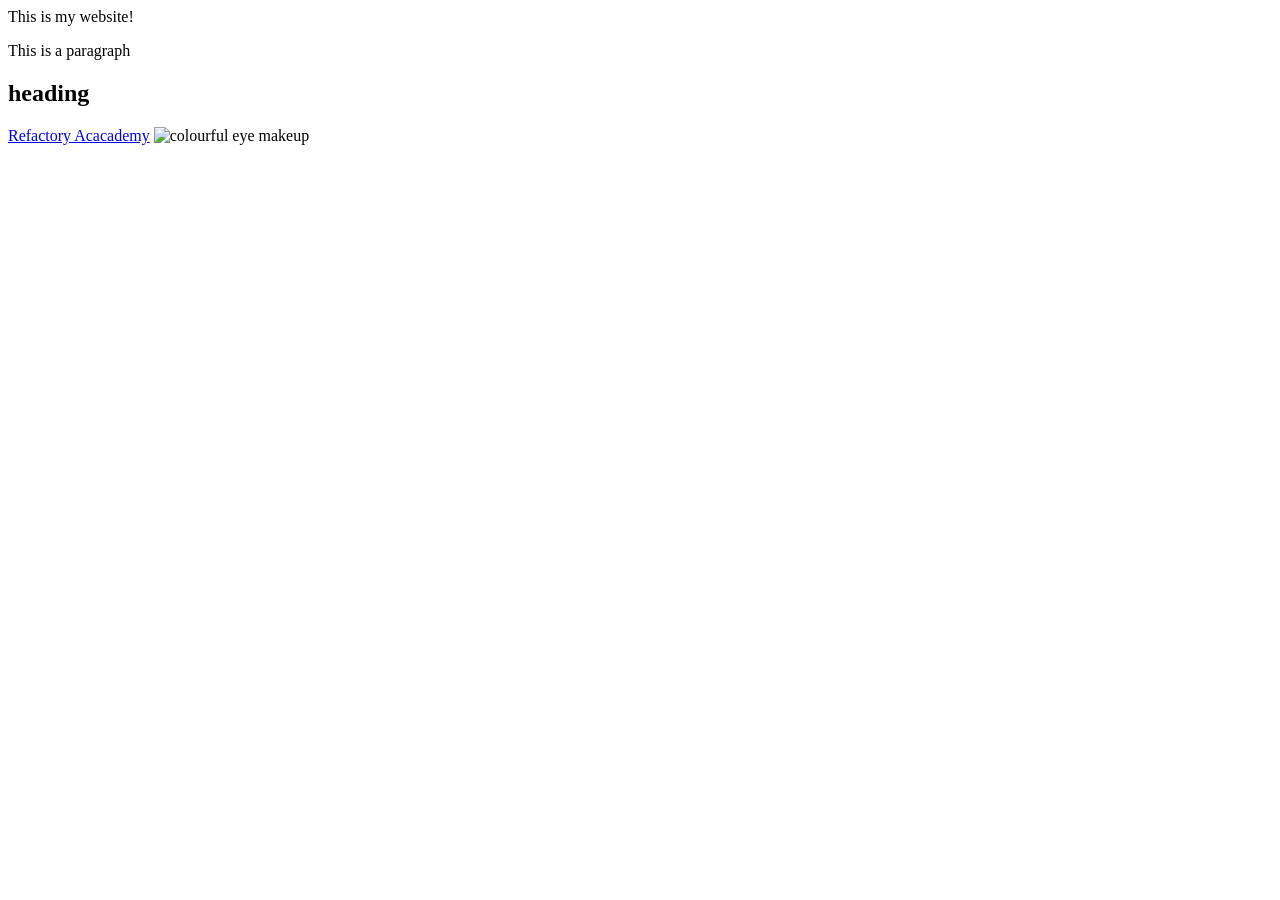
==== index.html @ 97fc56ed "developed html for index page" ====
<!DOCTYPE html>
<html>
    <head>
        <title>Nyondo Stock System</title>
    </head>
    <body>
        This is my website!
        <p>This is a paragraph</p>
        <h2>heading</h2>
        <a href="https://refactory.academy/">Refactory Acacademy</a>
        <img src="https://media.istockphoto.com/id/814423752/photo/eye-of-model-with-colorful-art-make
        -up-close-up.jpg?s=612x612&w=0&k=20&c=l15OdMWjgCKycMMShP8UK94ELVlEGvt7GmB_esHWPYE=" alt="colourful eye makeup">
    </body>
</html>
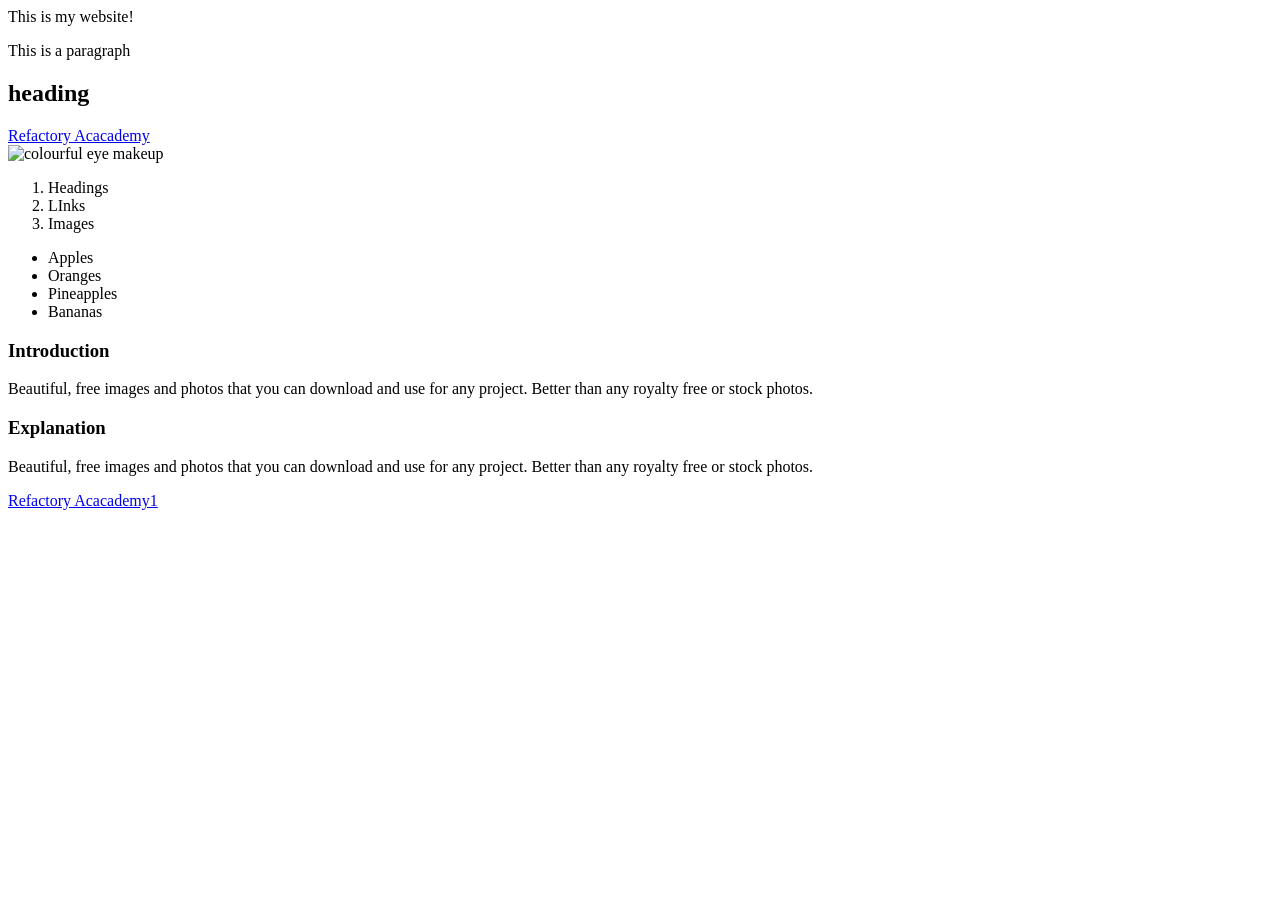
==== commit aca94fab: "added lists to index" ====
--- a/index.html
+++ b/index.html
@@ -1,14 +1,38 @@
-<!DOCTYPE html>
+<!doctype html>
 <html>
-    <head>
-        <title>Nyondo Stock System</title>
-    </head>
-    <body>
-        This is my website!
-        <p>This is a paragraph</p>
-        <h2>heading</h2>
-        <a href="https://refactory.academy/">Refactory Acacademy</a>
-        <img src="https://media.istockphoto.com/id/814423752/photo/eye-of-model-with-colorful-art-make
-        -up-close-up.jpg?s=612x612&w=0&k=20&c=l15OdMWjgCKycMMShP8UK94ELVlEGvt7GmB_esHWPYE=" alt="colourful eye makeup">
-    </body>
-</html>+  <head>
+    <title>Nyondo Stock System</title>
+  </head>
+  <body>
+    This is my website!
+    <p>This is a paragraph</p>
+    <h2>heading</h2>
+    <a href="https://refactory.academy/">Refactory Acacademy</a>
+    <br />
+    <img
+      src="https://media.istockphoto.com/id/814423752/photo/eye-of-model-with-colorful-art-make-up-close-up.jpg?s=612x612&w=0&k=20&c=l15OdMWjgCKycMMShP8UK94ELVlEGvt7GmB_esHWPYE="
+      width="300"
+      alt="colourful eye makeup"
+    />
+    <ol>
+      <li>Headings</li>
+      <li>LInks</li>
+      <li>Images</li>
+    </ol>
+    <ul>
+        <li>Apples</li>
+        <li>Oranges</li>
+        <li>Pineapples</li>
+        <li>Bananas</li>
+    </ul>
+    <div>
+        <h3>Introduction</h3>
+        <p>Beautiful, free images and photos that you can download and use for any project. Better than any royalty free or stock photos.</p>
+    </div>
+    <div>
+        <h3>Explanation</h3>
+        <p>Beautiful, free images and photos that you can download and use for any project. Better than any royalty free or stock photos.</p>
+    </div>
+    <a href="https://refactory.academy/" target="_blank">Refactory Acacademy1</a>
+  </body>
+</html>
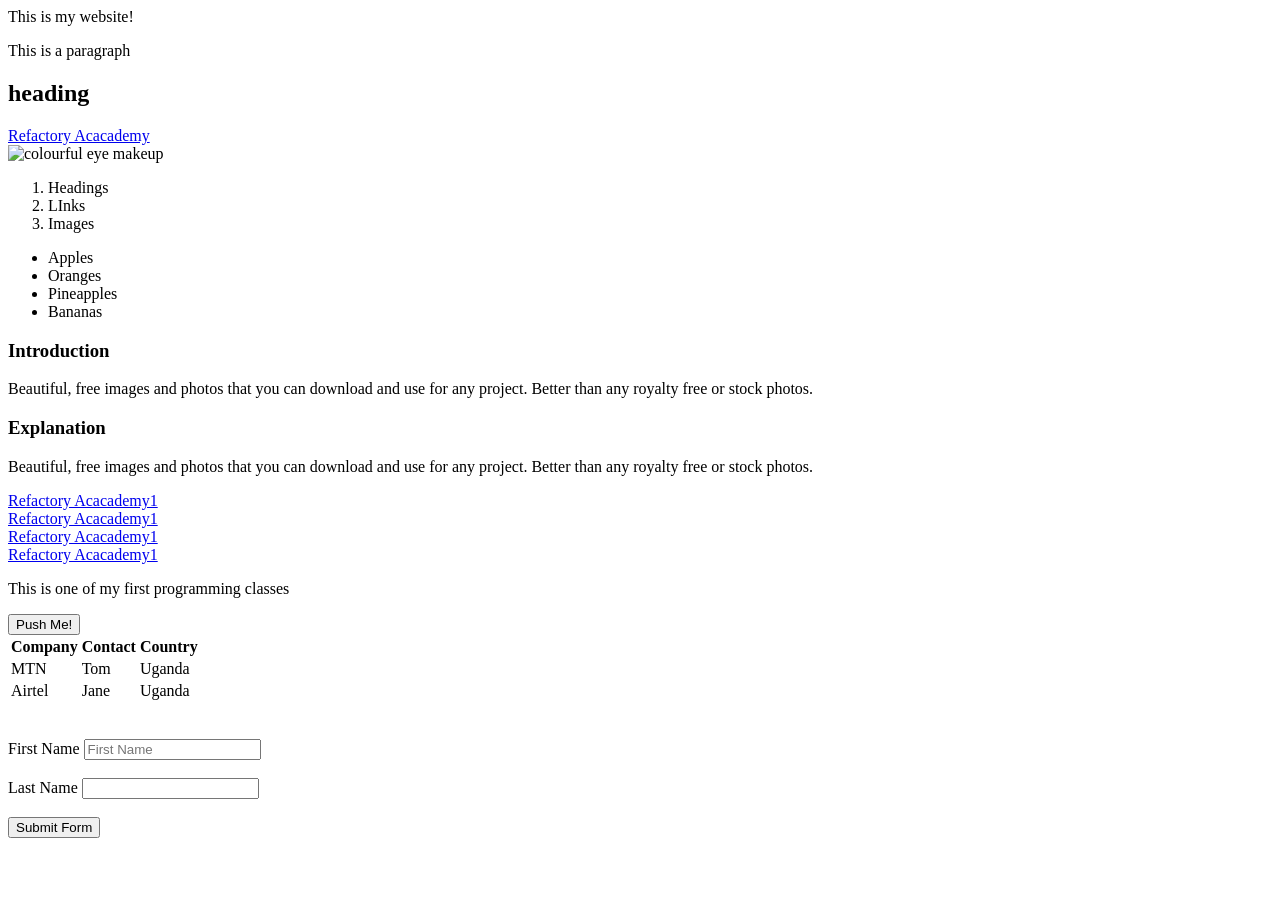
==== commit 60618597: "added form, and table" ====
--- a/index.html
+++ b/index.html
@@ -7,8 +7,11 @@
     This is my website!
     <p>This is a paragraph</p>
     <h2>heading</h2>
+
     <a href="https://refactory.academy/">Refactory Acacademy</a>
+
     <br />
+
     <img
       src="https://media.istockphoto.com/id/814423752/photo/eye-of-model-with-colorful-art-make-up-close-up.jpg?s=612x612&w=0&k=20&c=l15OdMWjgCKycMMShP8UK94ELVlEGvt7GmB_esHWPYE="
       width="300"
@@ -19,20 +22,81 @@
       <li>LInks</li>
       <li>Images</li>
     </ol>
+
     <ul>
-        <li>Apples</li>
-        <li>Oranges</li>
-        <li>Pineapples</li>
-        <li>Bananas</li>
+      <li>Apples</li>
+      <li>Oranges</li>
+      <li>Pineapples</li>
+      <li>Bananas</li>
     </ul>
+
     <div>
-        <h3>Introduction</h3>
-        <p>Beautiful, free images and photos that you can download and use for any project. Better than any royalty free or stock photos.</p>
+      <h3>Introduction</h3>
+      <p>
+        Beautiful, free images and photos that you can download and use for any
+        project. Better than any royalty free or stock photos.
+      </p>
     </div>
+
     <div>
-        <h3>Explanation</h3>
-        <p>Beautiful, free images and photos that you can download and use for any project. Better than any royalty free or stock photos.</p>
+      <h3>Explanation</h3>
+      <p>
+        Beautiful, free images and photos that you can download and use for any
+        project. Better than any royalty free or stock photos.
+      </p>
     </div>
-    <a href="https://refactory.academy/" target="_blank">Refactory Acacademy1</a>
+
+    <!-- "_blank" makes sure that when the link is opened it is opened in a new page-->
+    <a href="https://refactory.academy/" target="_blank"
+      >Refactory Acacademy1</a
+    >
+    <br />
+    <a href="https://refactory.academy/" target="_parent"
+      >Refactory Acacademy1</a
+    >
+    <br />
+    <a href="https://refactory.academy/" target="_self">Refactory Acacademy1</a>
+    <br />
+    <a href="https://refactory.academy/" target="_top">Refactory Acacademy1</a>
+    <br />
+    <p>This is one of my first <span>programming</span> classes</p>
+
+    <button type="submit">Push Me!</button>
+
+    <table>
+      <tr>
+        <th>Company</th>
+        <th>Contact</th>
+        <th>Country</th>
+      </tr>
+      <tr>
+        <td>MTN</td>
+        <td>Tom</td>
+        <td>Uganda</td>
+      </tr>
+      <tr>
+        <td>Airtel</td>
+        <td>Jane</td>
+        <td>Uganda</td>
+      </tr>
+    </table>
+
+    <br />
+    <br />
+
+    <form>
+      <label>First Name</label>
+      <input type="text" placeholder="First Name" />
+
+      <br />
+      <br />
+
+      <label for="lastname">Last Name</label>
+      <input id="lastname" type="text" />
+
+      <br />
+      <br />
+      <button>Submit Form</button>
+    </form>
   </body>
 </html>
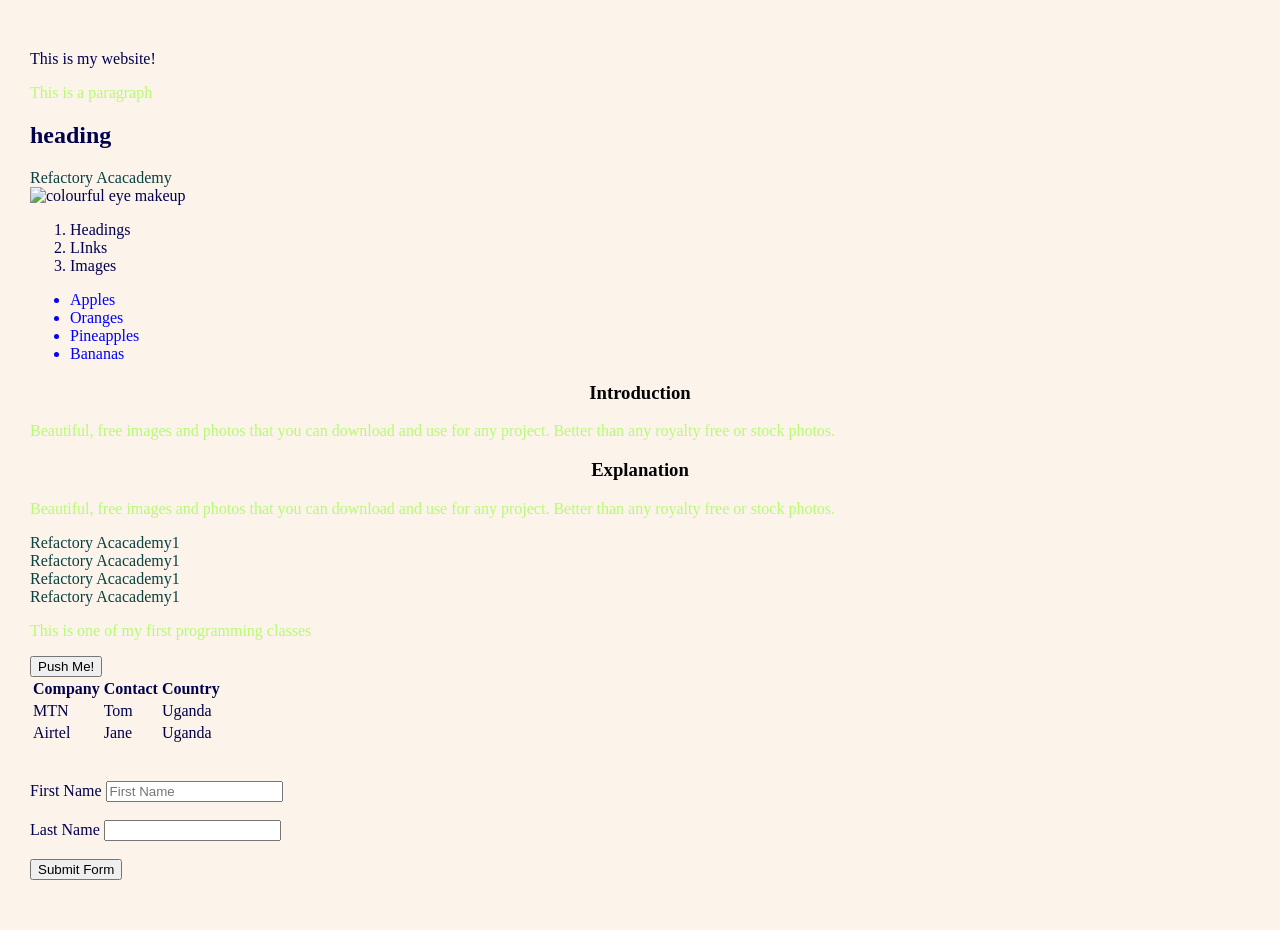
==== commit c43110f8: "started making sales registration form" ====
--- a/index.html
+++ b/index.html
@@ -2,6 +2,7 @@
 <html>
   <head>
     <title>Nyondo Stock System</title>
+    <link rel="stylesheet" href="style.css">
   </head>
   <body>
     This is my website!
--- a/style.css
+++ b/style.css
@@ -0,0 +1,26 @@
+body {
+  background-color: rgba(249, 229, 203, 0.393);
+  color: rgb(1, 1, 78);
+  margin: 20px 10px;
+  padding: 30px 20px;
+}
+ul {
+  text-decoration: none;
+  color: blue;
+}
+h3 {
+  color: rgb(3, 3, 7);
+  text-decoration: double;
+  text-align: center;
+}
+p {
+  color: rgba(40, 1, 75, 0.975);
+  text-align: justify;
+}
+a {
+  color: rgb(10, 64, 64);
+  text-decoration: none;
+}
+p {
+    color: rgb(184, 250, 117);
+}
